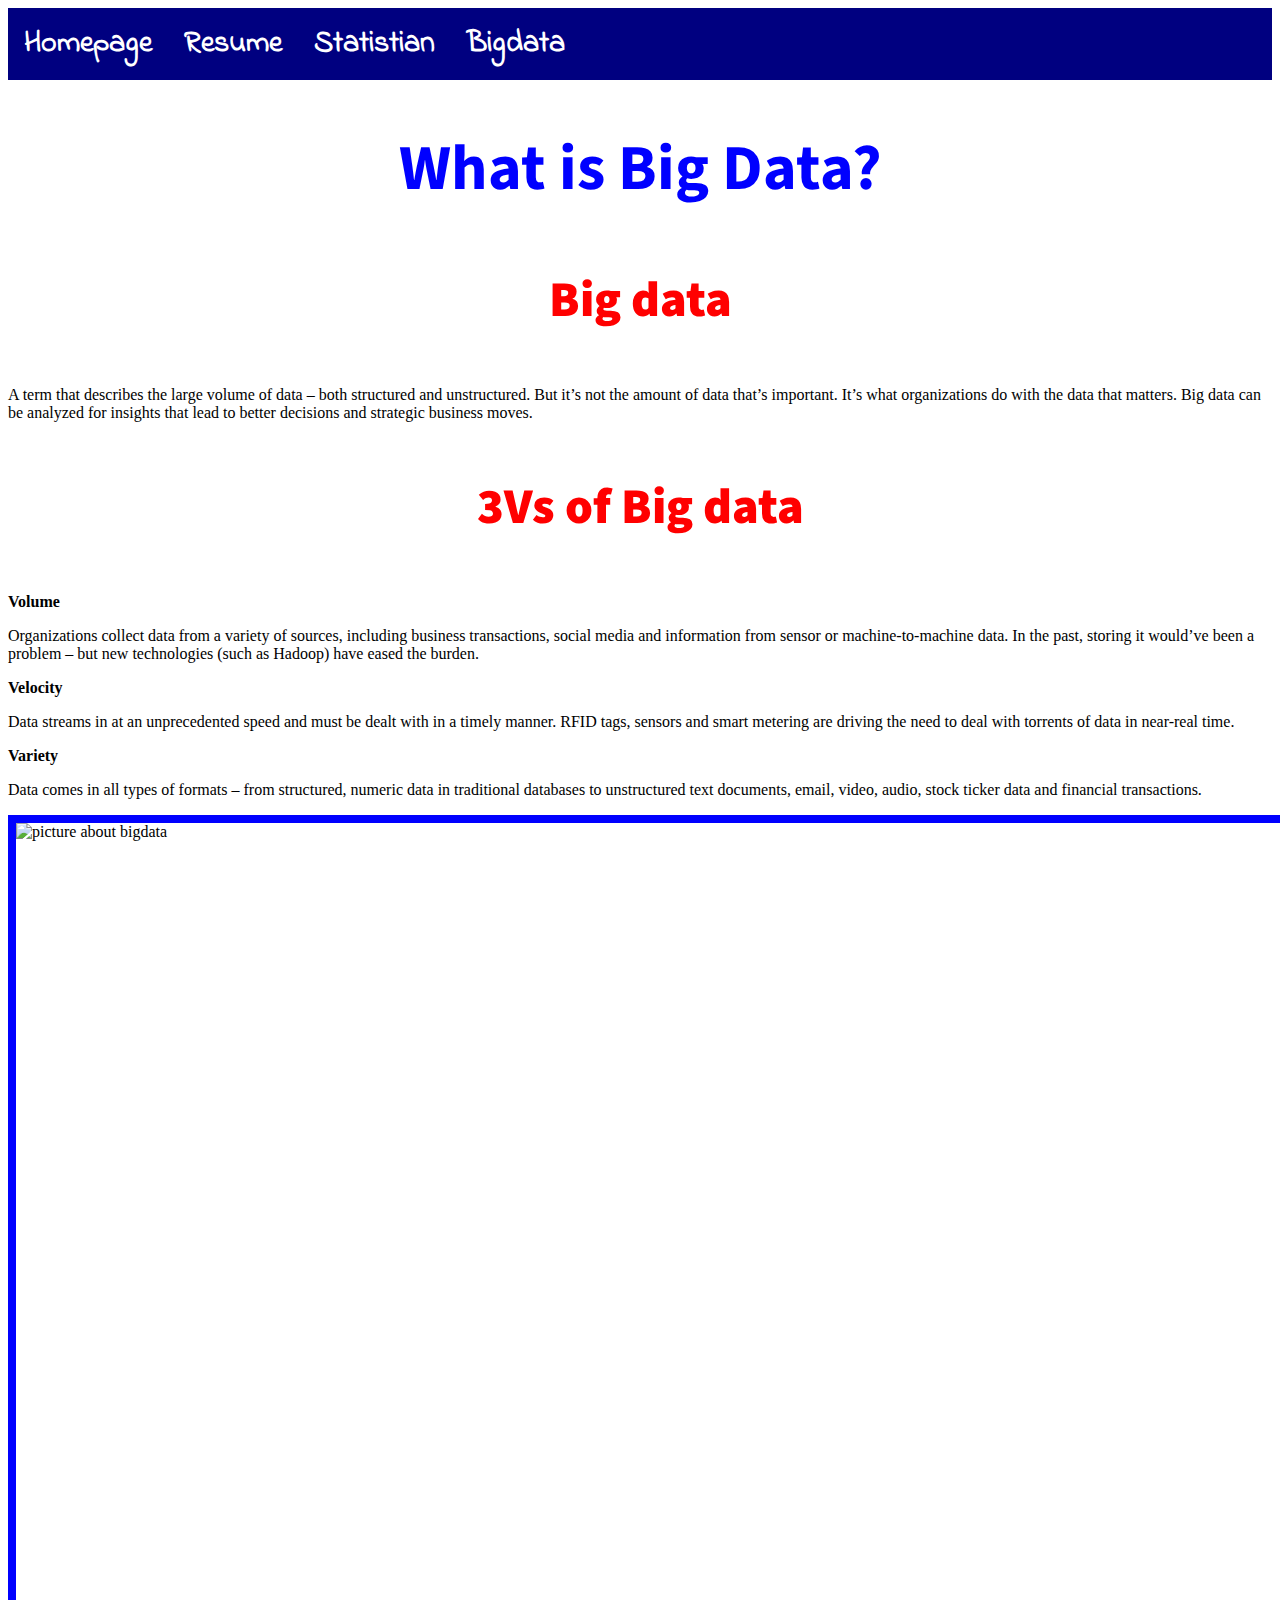
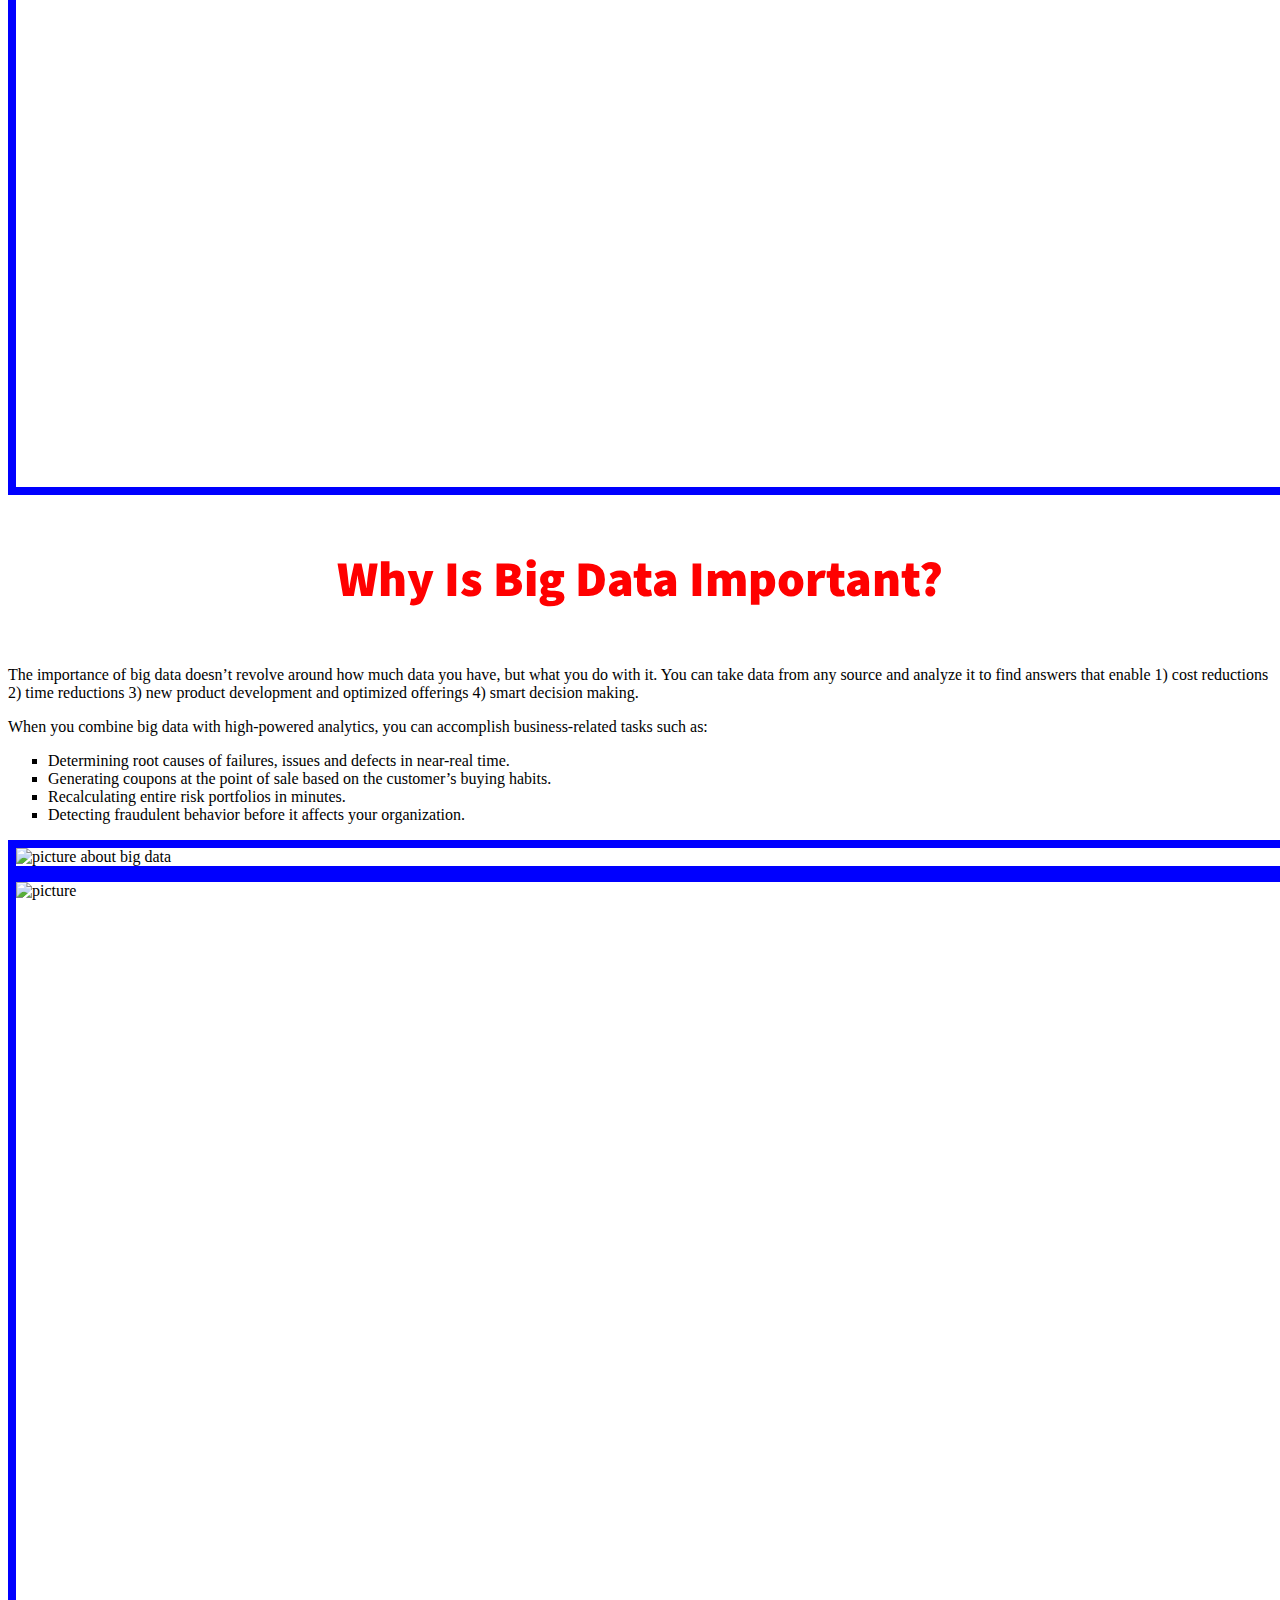
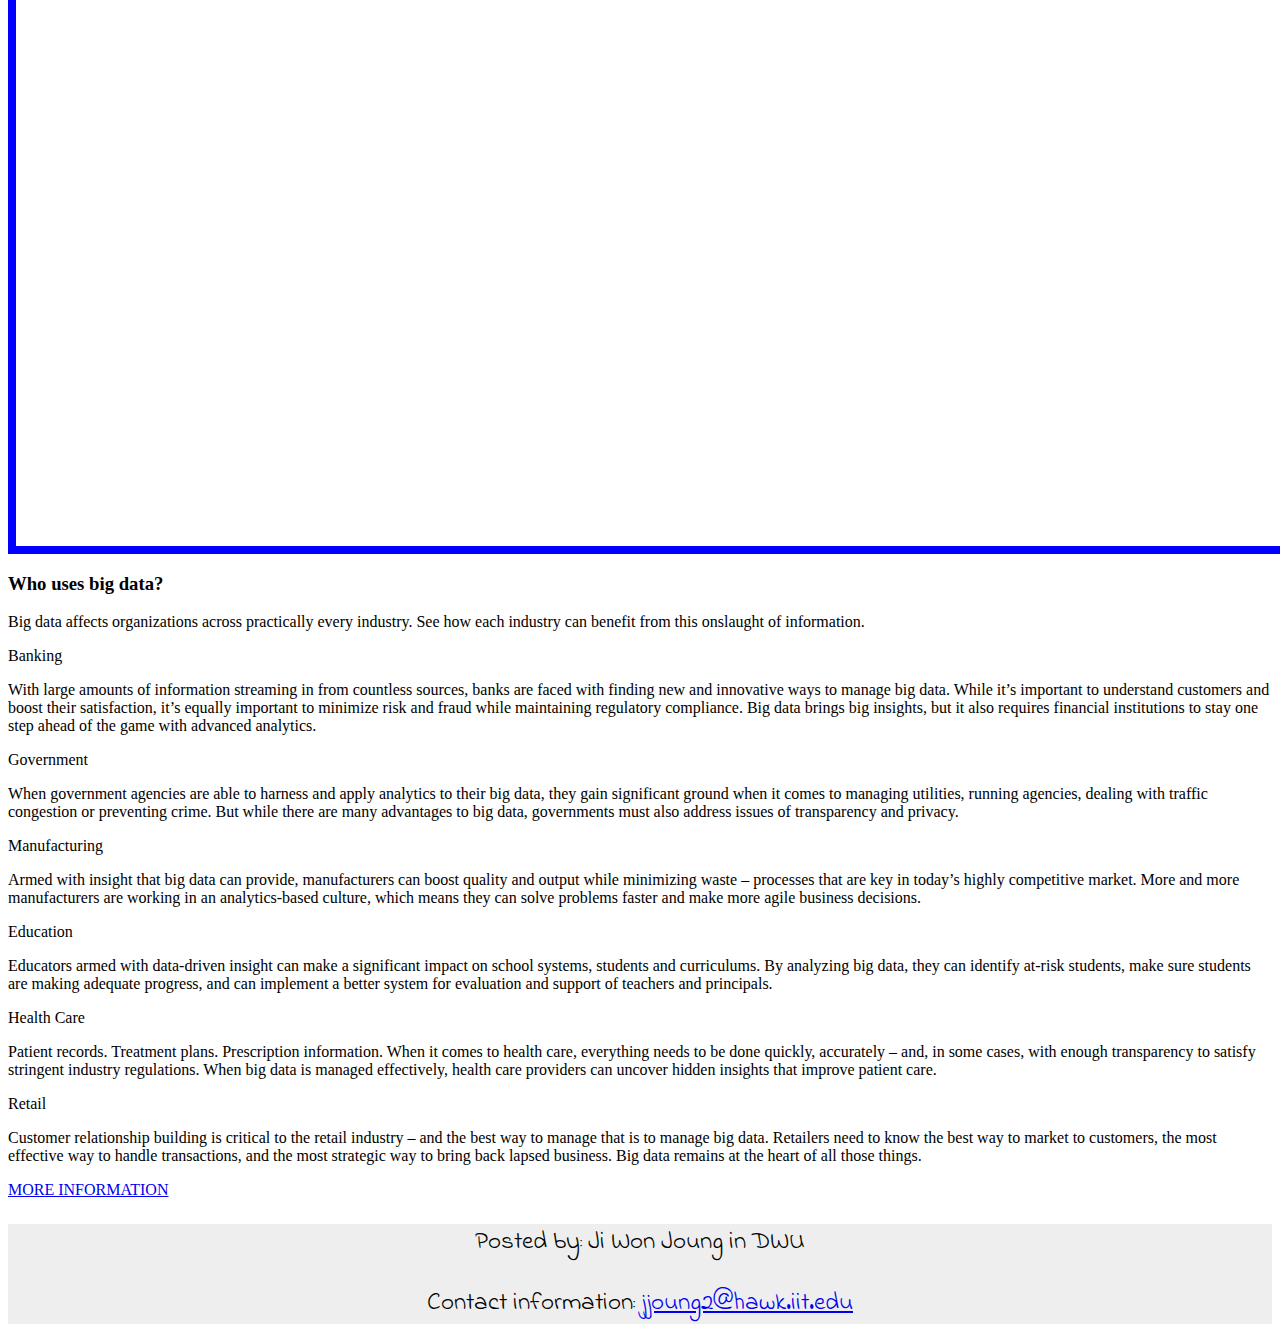
==== thirdpage.html @ 2cae745a "Add files via upload" ====
<!doctype html>
<html lang="en">

  <head>
    <meta charset="UTF-8">
    <title> My firsrt web page3 </title>
    <link href="style.css" rel="stylesheet" type="text/css">
	<link href="https://fonts.googleapis.com/css?family=Indie+Flower" rel="stylesheet">	
	<link href="https://fonts.googleapis.com/css?family=Source+Sans+Pro" rel="stylesheet">
	
  </head>

  <body>
	<header>  
	  <nav>
	    <ul id="menubar">
		  <li class="ho"><a href="index.html">Homepage</a></li>
		  <li class="ho"><a href="valid_resume.html">Resume</a></li>  
		  <li class="ho"><a href="valid_secondpage.html">Statistian</a></li>
		  <li class="ho"><a href="thirdpage.html">Bigdata</a></li>		
		</ul>
	  </nav>
	</header> 
    <h1 id="sh">What is Big Data? </h1>
      <h3 class="h3">Big data </h3>
   <p>
   A term that describes the large volume of data – both structured and unstructured. But it’s not the amount of data that’s important. It’s what organizations do with the data that matters. Big data can be analyzed for insights that lead to better decisions and strategic business moves.
   </p>
      <h3 class="h3">3Vs of Big data </h3>
        <b>Volume</b>
	    <p>
		Organizations collect data from a variety of sources, including business transactions, social media and information from sensor or machine-to-machine data. In the past, storing it would’ve been a problem – but new technologies (such as Hadoop) have eased the burden.
		</p>
        <b>Velocity</b>
 		<p>
		Data streams in at an unprecedented speed and must be dealt with in a timely manner. RFID tags, sensors and smart metering are driving the need to deal with torrents of data in near-real time.
		</p>
        <b>Variety</b>
		<p>
		Data comes in all types of formats – from structured, numeric data in traditional databases to unstructured text documents, email, video, audio, stock ticker data and financial transactions.
		</p>
        <img class="bigdata" src="https://www-01.ibm.com/software/data/bigdata/images/4-Vs-of-big-data.jpg" width="1000" height="1000" alt=" picture about bigdata">

      <h3 class="h3"> Why Is Big Data Important? </h3>

        <p>
		The importance of big data doesn’t revolve around how much data you have, but what you do with it. 
        You can take data from any source and analyze it to find answers that enable
		  1) cost reductions
		  2) time reductions
		  3) new product development and optimized offerings
		  4) smart decision making.
		</p>  
		  When you combine big data with high-powered analytics, you can accomplish business-related tasks such as:

		  <ul id="four">
			<li>Determining root causes of failures, issues and defects in near-real time. </li>
			<li>Generating coupons at the point of sale based on the customer’s buying habits.</li>
			<li>Recalculating entire risk portfolios in minutes.</li>
			<li>Detecting fraudulent behavior before it affects your organization.</li>
		  </ul>
		  <img class="bigdata" src="http://blogs.gartner.com/doug-laney/files/2015/01/big-data-word-cloud.jpg" alt="picture about big data">
          <img class="bigdata" src= "http://www.marcodecesaris.com/wp-content/uploads/2012/12/Screen-Shot-2012-12-31-at-01.54.30.png" width=1000 height=1000 alt="picture">
	  
	  <h3 id="h3">Who uses big data?</h3>
		Big data affects organizations across practically every industry. See how each industry can benefit from this onslaught of information.
	    <p>Banking</p>
		<p>With large amounts of information streaming in from countless sources, banks are faced with finding new and innovative ways to manage big data. While it’s important to understand customers and boost their satisfaction, it’s equally important to minimize risk and fraud while maintaining regulatory compliance. Big data brings big insights, but it also requires financial institutions to stay one step ahead of the game with advanced analytics.</p>
		<p>Government</p> 
		<p>When government agencies are able to harness and apply analytics to their big data, they gain significant ground when it comes to managing utilities, running agencies, dealing with traffic congestion or preventing crime. But while there are many advantages to big data, governments must also address issues of transparency and privacy.</p>
		<p>Manufacturing</p>
		<p>Armed with insight that big data can provide, manufacturers can boost quality and output while minimizing waste – processes that are key in today’s highly competitive market. More and more manufacturers are working in an analytics-based culture, which means they can solve problems faster and make more agile business decisions.</p>
		<p>Education</p> 
		<p>Educators armed with data-driven insight can make a significant impact on school systems, students and curriculums. By analyzing big data, they can identify at-risk students, make sure students are making adequate progress, and can implement a better system for evaluation and support of teachers and principals.</p>
	    <p>Health Care</p> 
		<p>Patient records. Treatment plans. Prescription information. When it comes to health care, everything needs to be done quickly, accurately – and, in some cases, with enough transparency to satisfy stringent industry regulations. When big data is managed effectively, health care providers can uncover hidden insights that improve patient care.</p>
		<p>Retail</p>
		<p>Customer relationship building is critical to the retail industry – and the best way to manage that is to manage big data. Retailers need to know the best way to market to customers, the most effective way to handle transactions, and the most strategic way to bring back lapsed business. Big data remains at the heart of all those things.</p>

	 <a href="http://www.sas.com/en_us/insights/big-data/what-is-big-data.html#dmhistory" title="sas"> MORE INFORMATION </a>
    <footer>
      <p>Posted by: Ji Won Joung in DWU</p>
	  <p>Contact information: <a href="jjoung2@hawk.iit.edu">jjoung2@hawk.iit.edu</a></p>
    </footer>
  </body> 
</html>
---- style.css ----
html{
	 font-family : verdana, cursive , sans-serif;
     font: inherit;
	 margin:0;
	 padding:0;
	 border:0;
	 vertical-align:baseline
}

h1 {
     text-align: center;
	 font-size:400%;
	 color: white;
	 font-family: 'Source Sans Pro', sans-serif;
}

#title {
     text-align: center;
	 font-size:400%;
	 font-family: 'Indie Flower', cursive;
	 color: white;
}

h2{
	text-align: left;
}
#h2{
	text-align:left;
}

h3 {
	text-align: left;
}

.h3{
    color: red;
    font-size:50px;
    text-align:center;
	font-weight:900;
	font-family: 'Source Sans Pro', sans-serif;
	
}
h4{
	color:yellow;
	font-size:30px;
	text-align: left;
	font-weight:600;
}

.bigdata{ 
	  border : 0.5em solid blue;
      margin-left:auto;
	  margin-right:auto;
	  display: block;
	  height: 50%;
	 width: 100%; 
}
.bigdata2{ 
			border : 0.05em solid blue;
			margin-left:auto;
			margin-right:auto;
			display: block;
}

#menubar{ 
	      list-style-type :none;
          margin:0;
          padding:0;
	      overflow:hidden;
	      background-color:navy;
}

.ho{
	float: left;
}	
.ho a{
	display:inline;
	display:block;
	text-align:center;
    padding:14px 16px;
	color:white;
    text-decoration: none;
	font-size:30px;
	font-family: 'Indie Flower', cursive;
	font-weight: 900;
	}

.ho:hover{
        	background:#F3F5BB;
}	
	

 
 ul{list-style-type: square;
 }

#indeximg { 
            margin-left:auto;
			margin-right:auto;
			display: block;
}
#statistic{
			background:skyblue;
}
footer {
        height: 100px;
        background: #eee;
		font-size: 25px;
		text-align:center;
		font-family: 'Indie Flower', cursive;		
}

#ts{ 
	background:green;
}	


.intro{
		font-size: 40px;
		font-family: 'Source Sans Pro', sans-serif;
		text-align: center;
		 
}

.area{ 
		font-size:40px;
		font-family: 'Source Sans Pro', sans-serif;
}	

.ex{	
		height: 100px;
        background: #AFDDFA;
		font-size: 20px;
		font-family: 'Source Sans Pro', sans-serif;
}		

.add{
		font-size: 25px;
		font-family: 'Source Sans Pro', sans-serif;
}		
		
#ex8{	
		height: 30px;
        background: #AFDDFA;
		font-size: 20px;
		font-family: 'Source Sans Pro', sans-serif;
}		

#ex7{	
		height: 50px;
        background: #AFDDFA;
		font-size: 20px;
		font-family: 'Source Sans Pro', sans-serif;
}	

#ex6{	
		height: 50px;
        background: #AFDDFA;
		font-size: 20px;
		font-family: 'Source Sans Pro', sans-serif;
}

#ex5{	
		height: 30px;
        background: #AFDDFA;
		font-size: 20px;
		font-family: 'Source Sans Pro', sans-serif;
}

#ex4{	
		height: 75px;
        background: #AFDDFA;
		font-size: 20px;
		font-family: 'Source Sans Pro', sans-serif;
}

#ex3{	
		height: 50px;
        background: #AFDDFA;
		font-size: 20px;
		font-family: 'Source Sans Pro', sans-serif;
}

#sh{
	color: blue;
	font-family: 'Source Sans Pro', sans-serif;
}
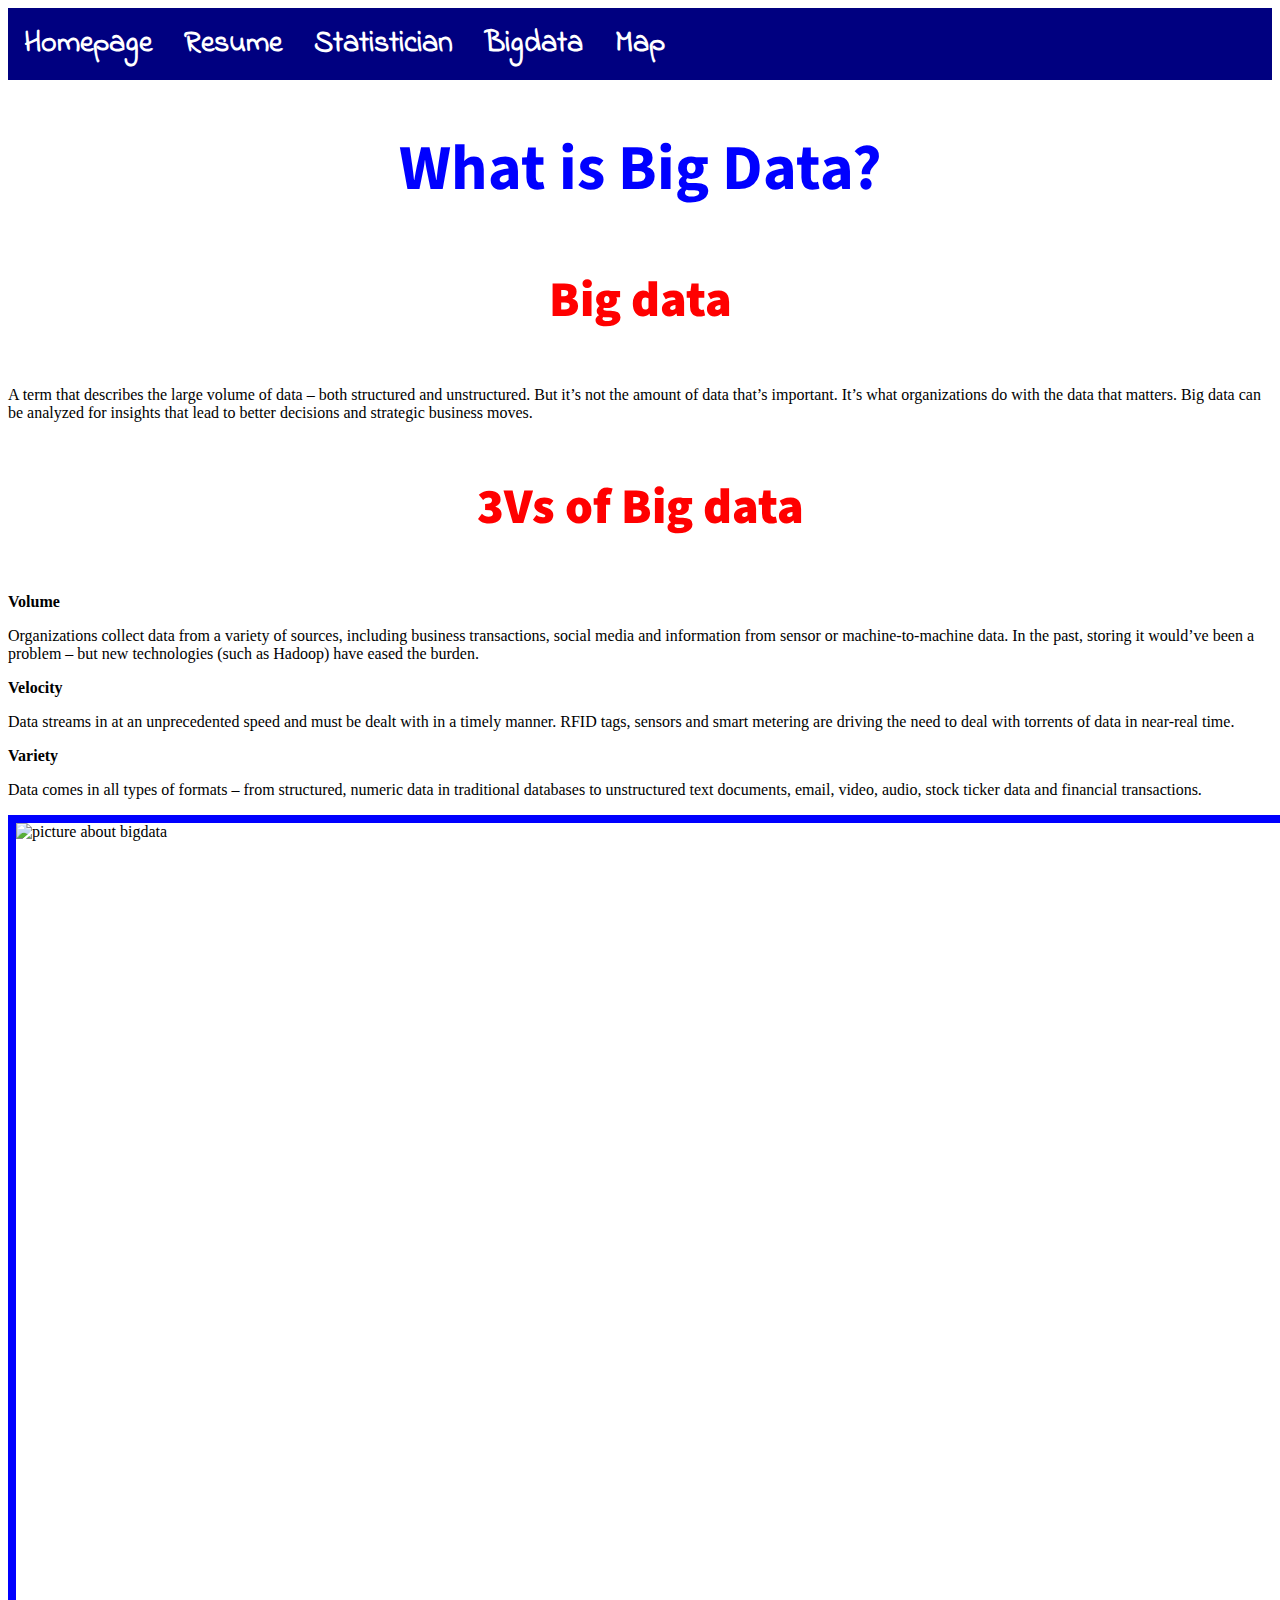
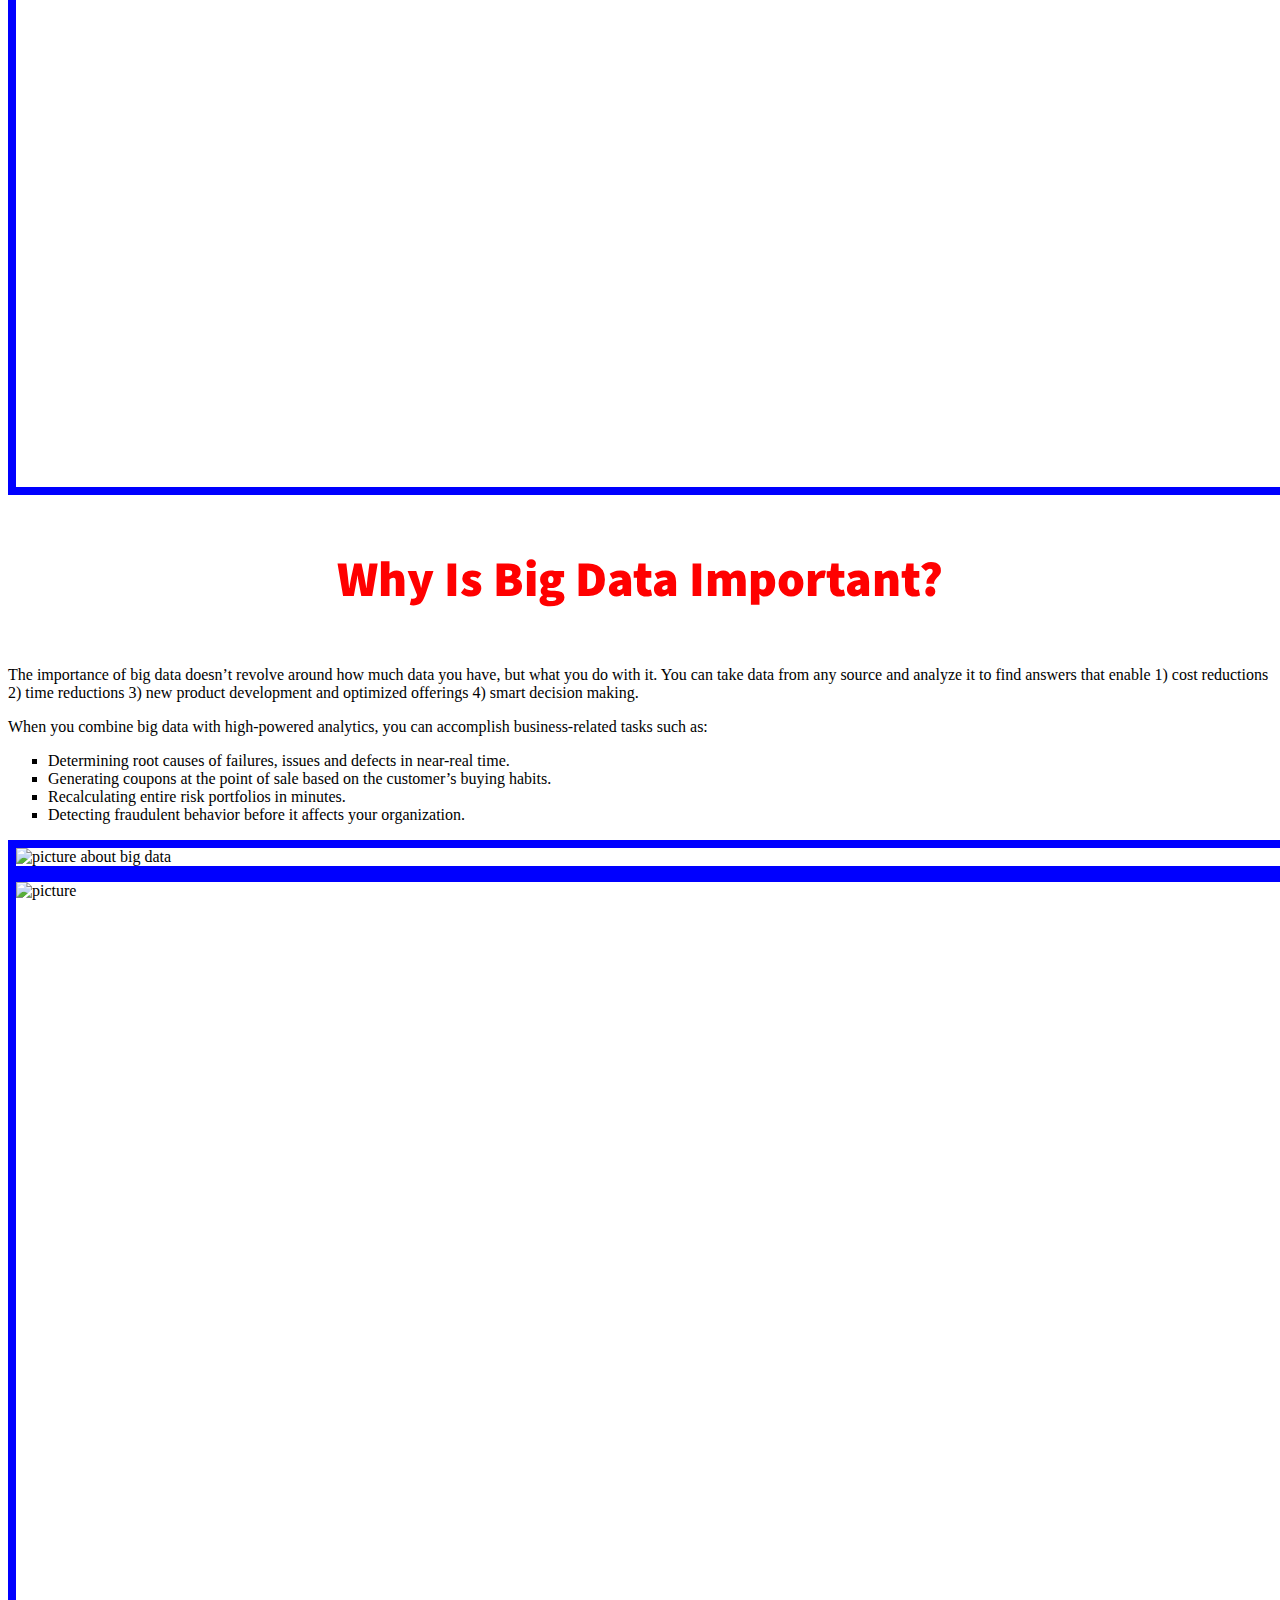
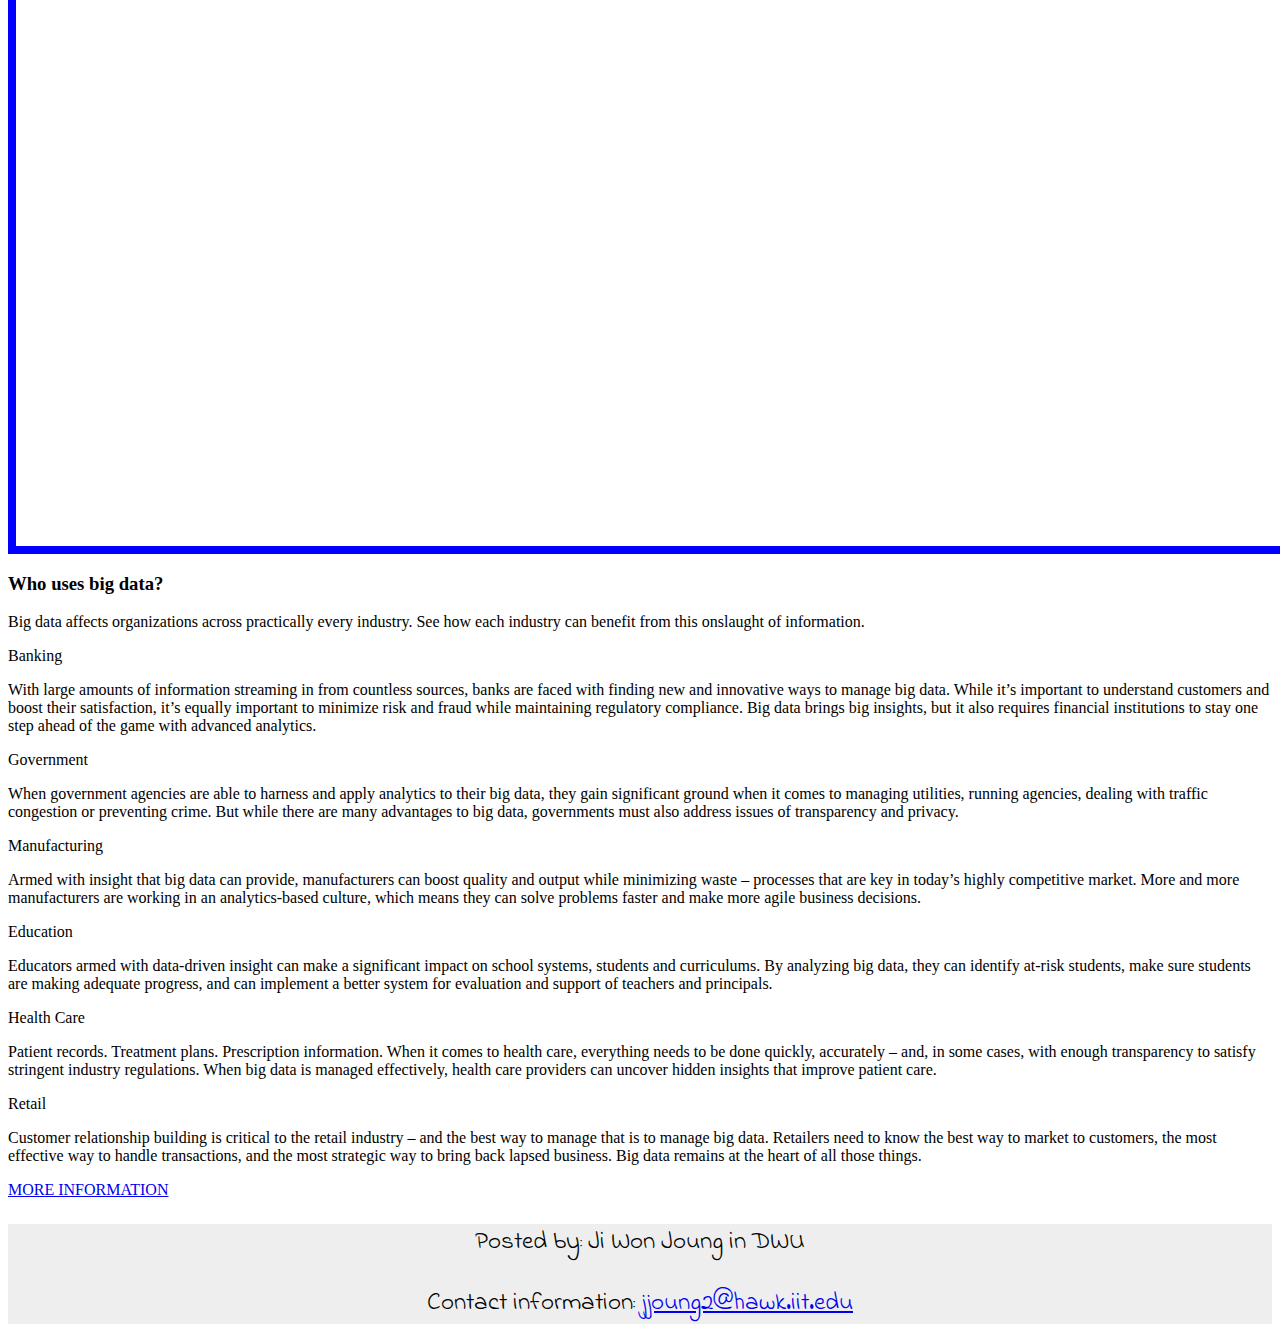
==== commit f92fd4b4: "Update thirdpage.html" ====
--- a/thirdpage.html
+++ b/thirdpage.html
@@ -16,8 +16,9 @@
 	    <ul id="menubar">
 		  <li class="ho"><a href="index.html">Homepage</a></li>
 		  <li class="ho"><a href="valid_resume.html">Resume</a></li>  
-		  <li class="ho"><a href="valid_secondpage.html">Statistian</a></li>
-		  <li class="ho"><a href="thirdpage.html">Bigdata</a></li>		
+		  <li class="ho"><a href="valid_secondpage.html">Statistician</a></li>
+		  <li class="ho"><a href="thirdpage.html">Bigdata</a></li>
+		  <li class="ho"><a href="map.html">Map</a></li>		  
 		</ul>
 	  </nav>
 	</header> 
